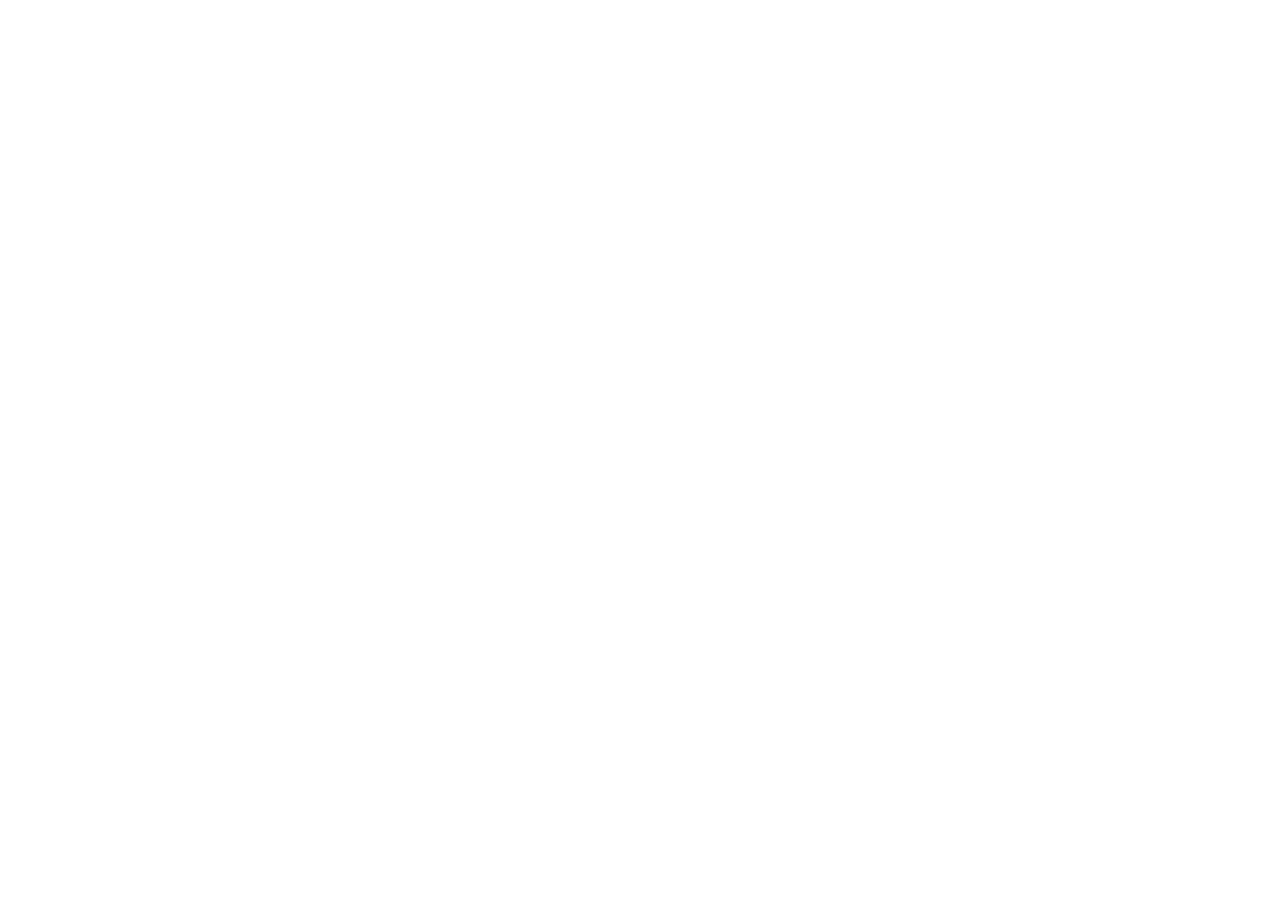
==== index.html @ e3c72076 "Add files via upload" ====
<!DOCTYPE html>
<html lang="en">
<head>
    <meta charset="UTF-8">
    <meta name="viewport" content="width=device-width, initial-scale=1.0">
    <title>Projeto</title>
</head>
<body>
    
</body>
</html>
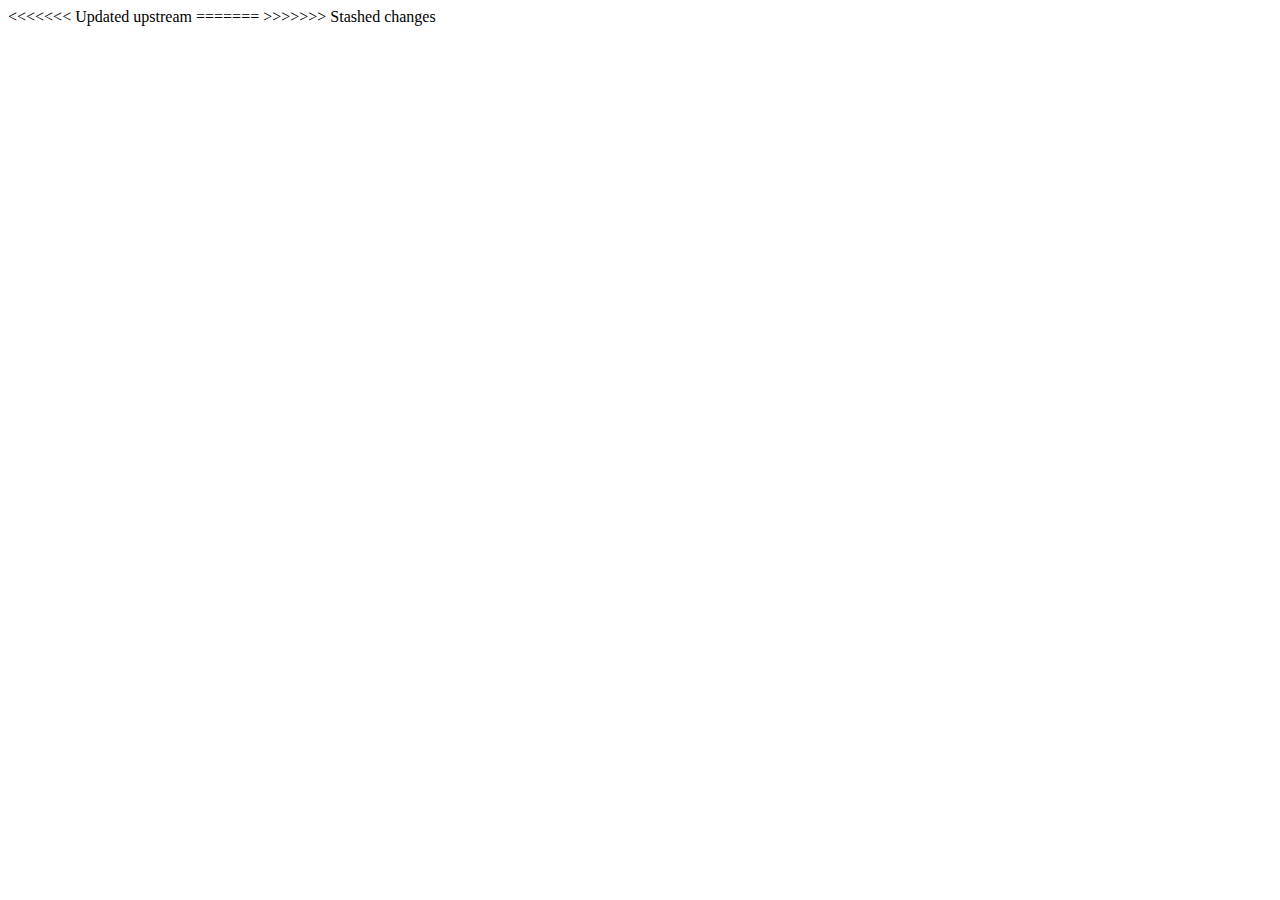
==== commit b865cd83: "teste" ====
--- a/index.html
+++ b/index.html
@@ -1,3 +1,4 @@
+<<<<<<< Updated upstream
 <!DOCTYPE html>
 <html lang="en">
 <head>
@@ -8,4 +9,16 @@
 <body>
     
 </body>
+=======
+<!DOCTYPE html>
+<html lang="en">
+<head>
+    <meta charset="UTF-8">
+    <meta name="viewport" content="width=device-width, initial-scale=1.0">
+    <title>Projeto</title>
+</head>
+<body>
+    
+</body>
+>>>>>>> Stashed changes
 </html>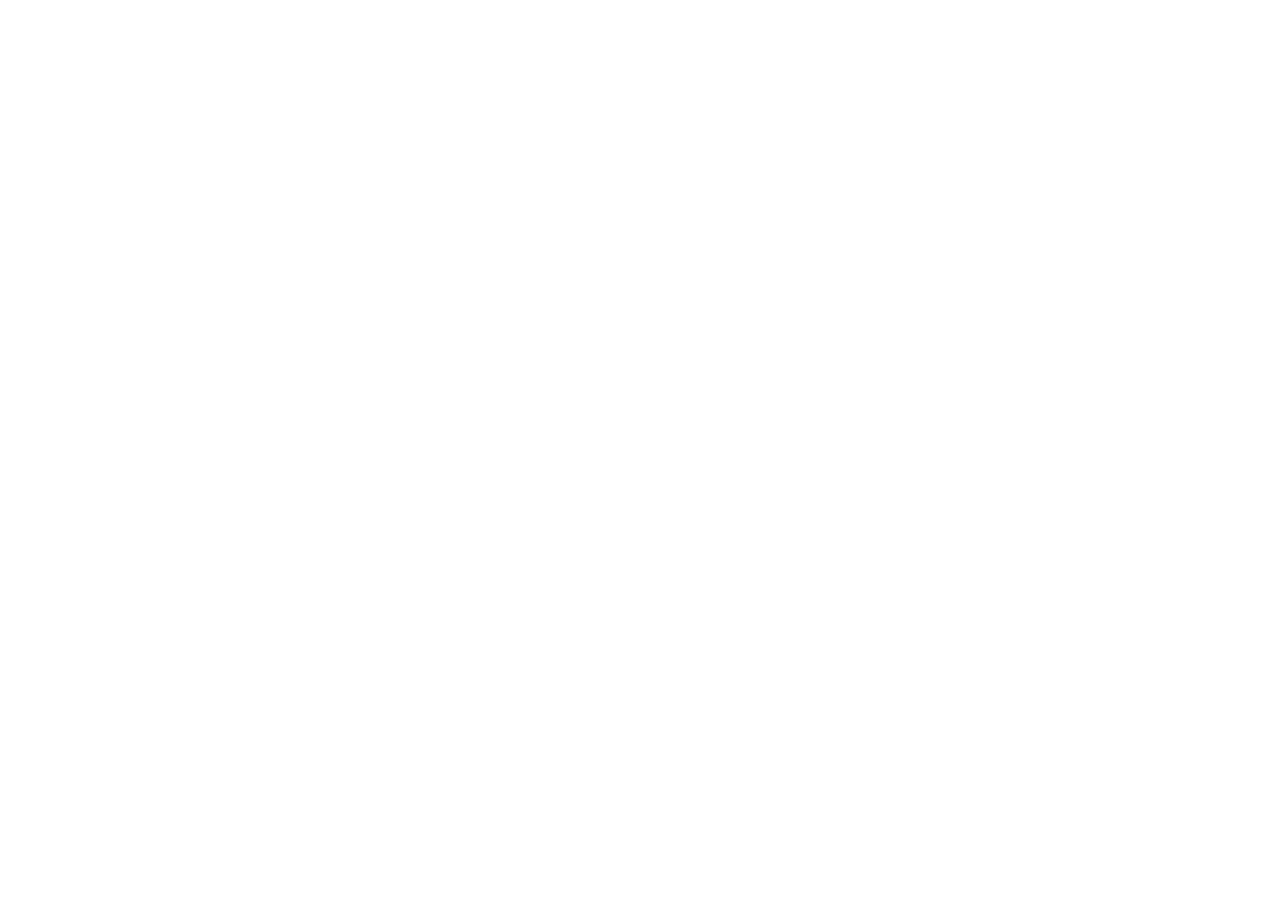
==== commit 47d4f34a: "CommitInicial" ====
--- a/index.html
+++ b/index.html
@@ -1,15 +1,3 @@
-<<<<<<< Updated upstream
-<!DOCTYPE html>
-<html lang="en">
-<head>
-    <meta charset="UTF-8">
-    <meta name="viewport" content="width=device-width, initial-scale=1.0">
-    <title>Projeto</title>
-</head>
-<body>
-    
-</body>
-=======
 <!DOCTYPE html>
 <html lang="en">
 <head>
@@ -20,5 +8,4 @@
 <body>
     
 </body>
->>>>>>> Stashed changes
 </html>